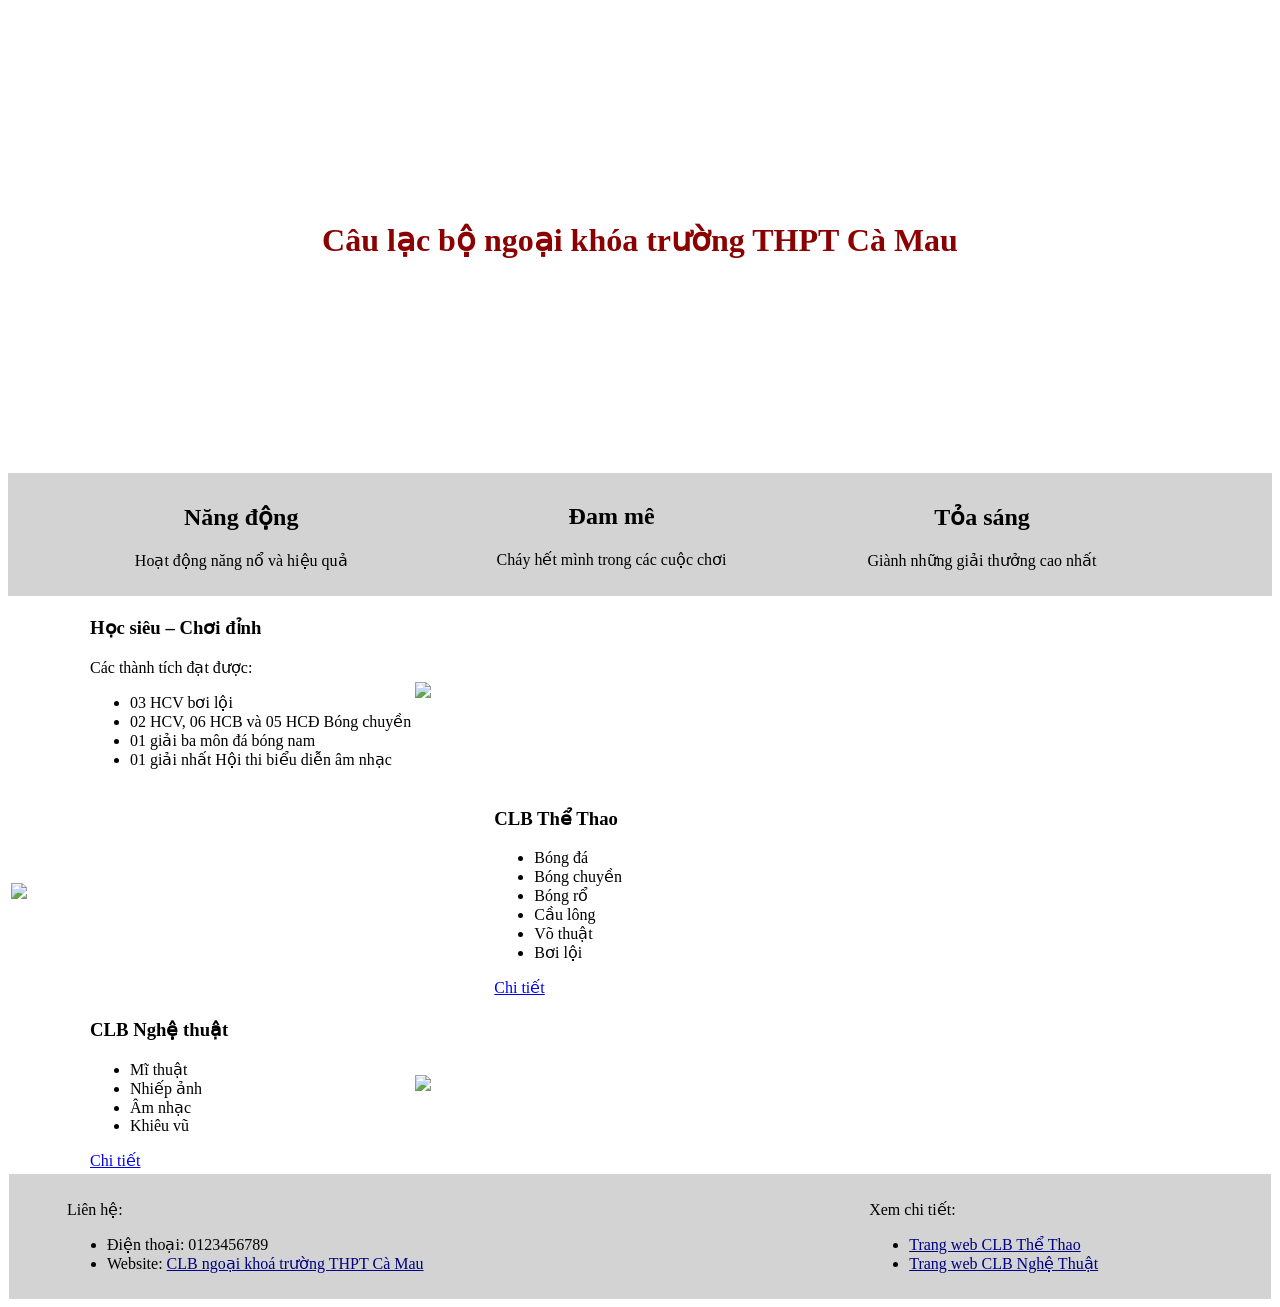
==== index.html @ 5d2be451 "Update and rename Index.html to index.html" ====
<!DOCTYPE html>
<html>

<head>
    <meta charset="utf-8">
    <link href="style.css" rel="stylesheet" type="text/css">
    <title>CLB Ngoại Khóa</title>
</head>

<body>

<header>
    <div class="banner">
        <h1>Câu lạc bộ ngoại khóa trường THPT Cà Mau</h1>
    </div>

    <div class="slogan">
        <div class="row">
            <div class="block_3">
                <h2>Năng động</h2>
                <p>Hoạt động năng nổ và hiệu quả</p>
            </div>

            <div class="block_3">
                <h2>Đam mê</h2>
                <p>Cháy hết mình trong các cuộc chơi</p>
            </div>

            <div class="block_3">
                <h2>Tỏa sáng</h2>
                <p>Giành những giải thưởng cao nhất</p>
            </div>
        </div>
    </div>
</header>

<table>
    <tr>
        <td class="cell-text">
            <h3>Học siêu – Chơi đỉnh</h3>
            <p>Các thành tích đạt được:</p>
            <ul>
                <li>03 HCV bơi lội</li>
                <li>02 HCV, 06 HCB và 05 HCĐ Bóng chuyền</li>
                <li>01 giải ba môn đá bóng nam</li>
                <li>01 giải nhất Hội thi biểu diễn âm nhạc</li>
            </ul>
        </td>

        <td class="cell_img">
            <img src="img/img-2" class="img">
        </td>
    </tr>

    <tr>
        <td class="cell_img">
            <img src="img/img-4" class="img">
        </td>

        <td class="cell-text">
            <h3>CLB Thể Thao</h3>
            <ul>
                <li>Bóng đá</li>
                <li>Bóng chuyền</li>
                <li>Bóng rổ</li>
                <li>Cầu lông</li>
                <li>Võ thuật</li>
                <li>Bơi lội</li>
            </ul>
            <a href="thethao.html">Chi tiết</a>
        </td>
    </tr>

    <tr>
        <td class="cell-text">
            <h3>CLB Nghệ thuật</h3>
            <ul>
                <li>Mĩ thuật</li>
                <li>Nhiếp ảnh</li>
                <li>Âm nhạc</li>
                <li>Khiêu vũ</li>
            </ul>
            <a href="nghethuat.html">Chi tiết</a>
        </td>

        <td class="cell_img">
            <img src="img/img-3.jpg" class="img">
        </td>
    </tr>
</table>

<footer>
    <div class="row">
        <div style="width:60%">
            <p>Liên hệ:</p>
            <ul>
                <li>Điện thoại: 0123456789</li>
                <li>Website: 
                    <a href="index.html" class="link">
                        CLB ngoại khoá trường THPT Cà Mau
                    </a>
                </li>
            </ul>
        </div>

        <div style="width:10%"></div>

        <div style="width:30%">
            <p>Xem chi tiết:</p>
            <ul>
                <li><a href="thethao.html" class="link">Trang web CLB Thể Thao</a></li>
                <li><a href="nghethuat.html" class="link">Trang web CLB Nghệ Thuật</a></li>
            </ul>
        </div>
    </div>
</footer>

</body>
</html>
---- style.css ----
.banner {
  background: url("img/img-0") no-repeat center center;
  background-size: cover;
  padding-top: 12rem;
  padding-bottom: 12rem;
  text-align: center;
  color: darkred;
}

.slogan {
  text-align: center;
  width: 100%;
}

.row {
  display: flex;
  flex-wrap: wrap;
  margin-top: 0;
  max-width: 100%;
  padding-right: 3rem;
  padding-left: 3rem;
  background-color: lightgrey;
}

.block_3 {
  flex: 0 0 auto;
  width: 30%;
  margin: 10px;
}

.cell_img {
  width: 50%;
}

.cell-text {
  width: 50%;
  padding-left: 5rem;
}

.img {
  width: 100%;
  height: auto;
}

footer {
  background-color: lightgrey;
  margin: 1px;
  padding: 10px;
}

.link {
  color: navy;
  text-align: left;
}

.menu {
  font-size: 120%;
  text-decoration: none;
}
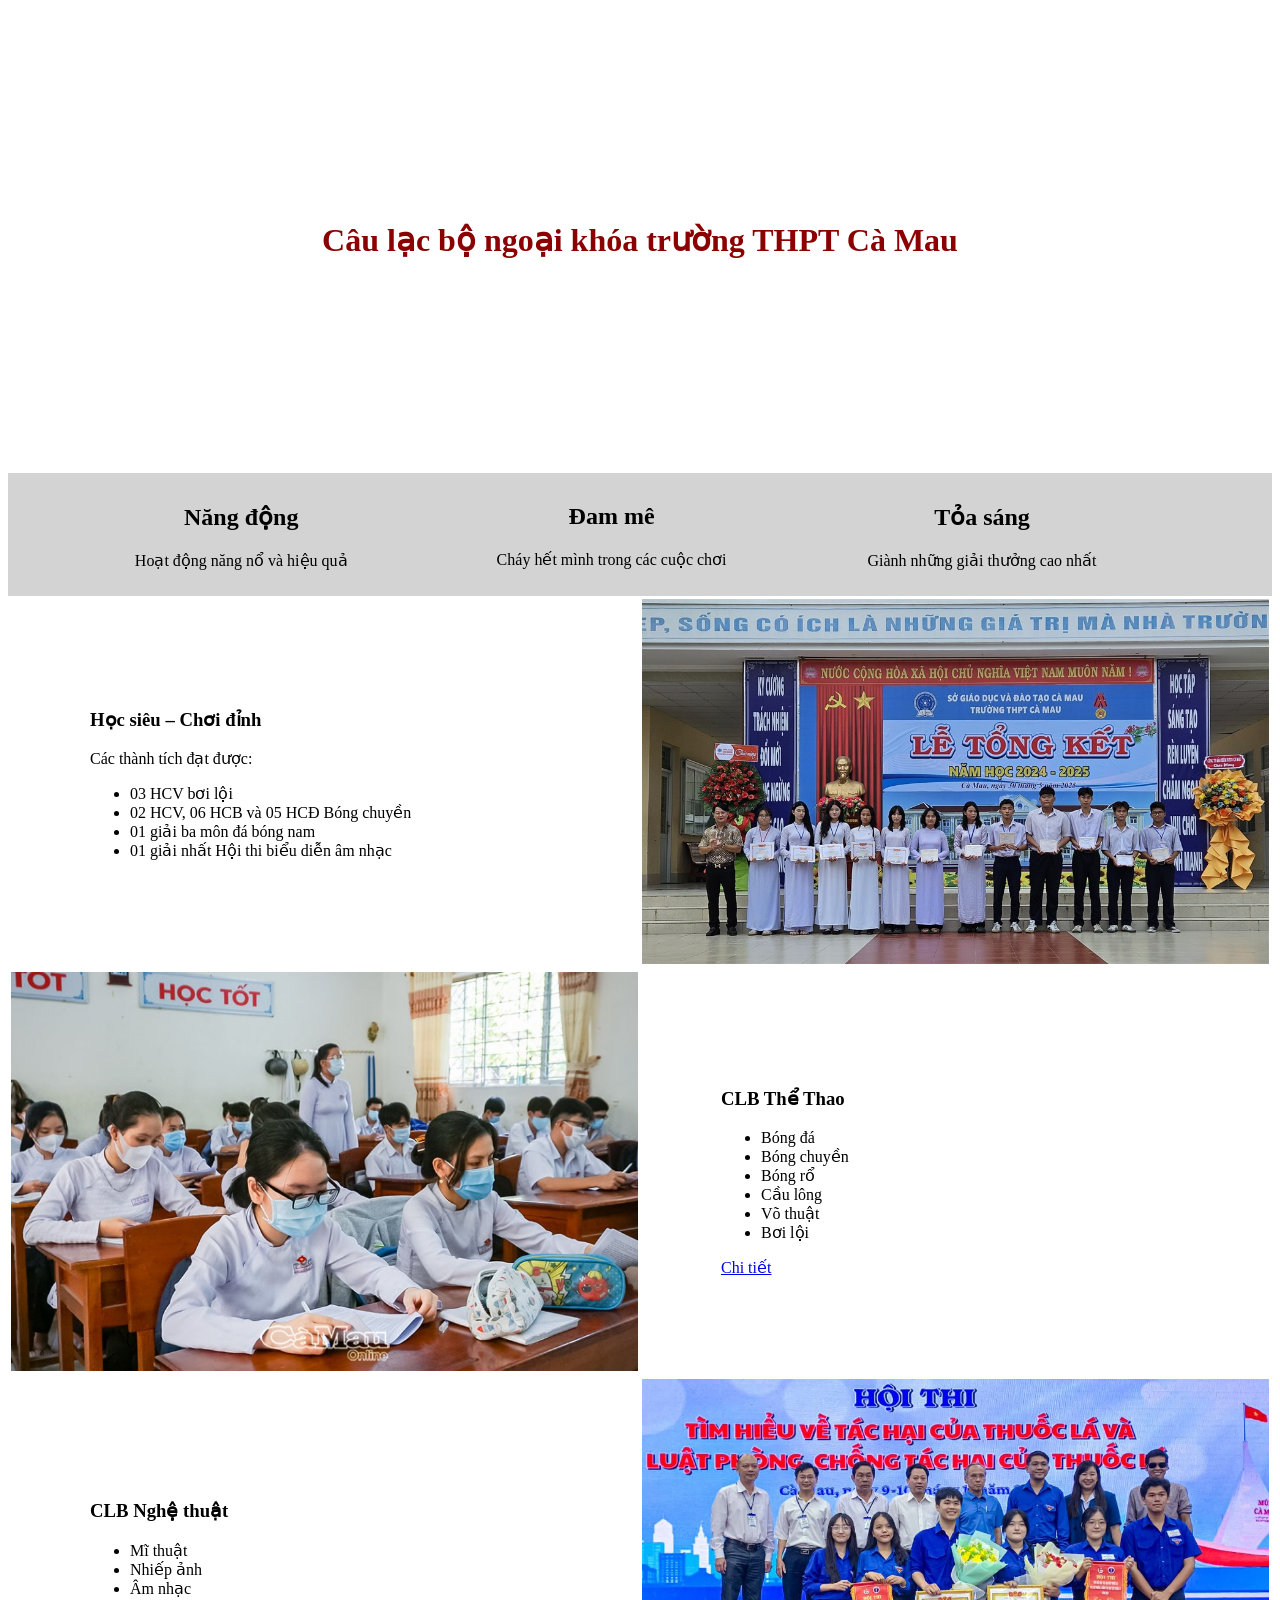
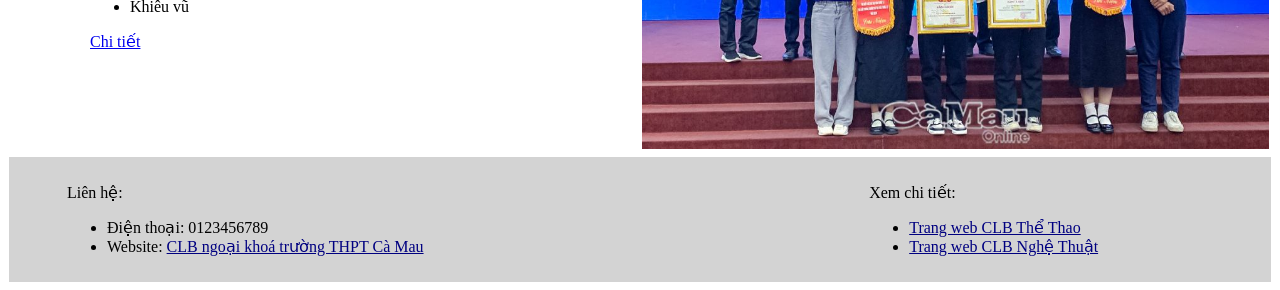
==== commit 6f38115a: "Fix HTML encoding issues in index.html" ====
--- a/index.html
+++ b/index.html
@@ -48,13 +48,13 @@
         </td>
 
         <td class="cell_img">
-            <img src="img/img-2" class="img">
+            <img src="img-2" class="img">
         </td>
     </tr>
 
     <tr>
         <td class="cell_img">
-            <img src="img/img-4" class="img">
+            <img src="img-4" class="img">
         </td>
 
         <td class="cell-text">
@@ -84,7 +84,7 @@
         </td>
 
         <td class="cell_img">
-            <img src="img/img-3.jpg" class="img">
+            <img src="img-3.jpg" class="img">
         </td>
     </tr>
 </table>
@@ -117,3 +117,4 @@
 
 </body>
 </html>
+
